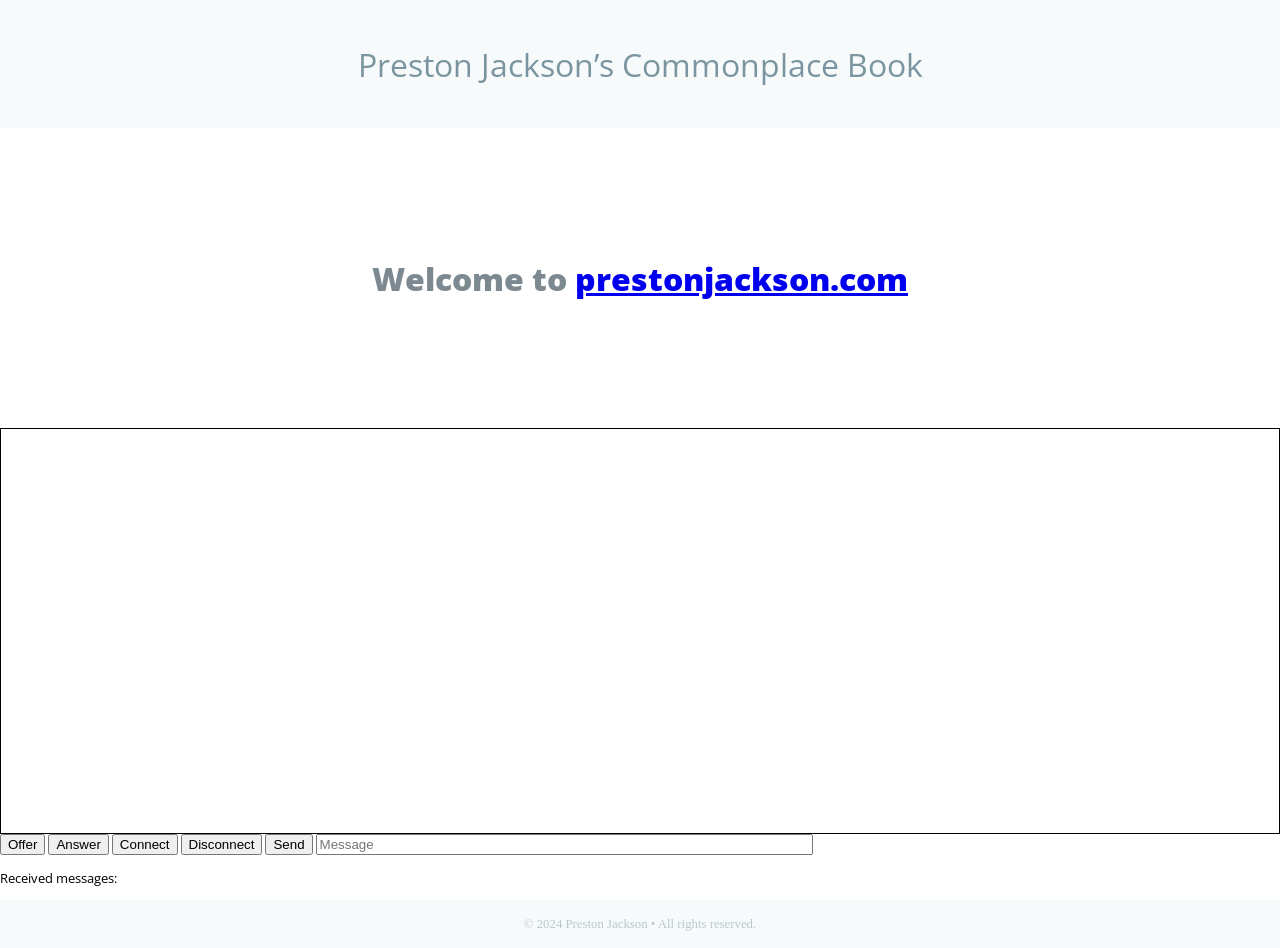
==== doc/index.html @ 4c428d0a "Starting work on Request and Response objects" ====
<!DOCTYPE html>
<html>
<head>
<title>Preston Jackson</title>
  <link rel="stylesheet" type="text/css" href="site.css">
  <link rel="preconnect" href="https://fonts.googleapis.com">
  <link rel="preconnect" href="https://fonts.gstatic.com" crossorigin>
  <link href="https://fonts.googleapis.com/css2?family=Open+Sans&display=swap" rel="stylesheet">
  <script src="app.js"></script>
</head>
<body onload="main(document.baseURI)">
  <div id="content">
    <header>
      <p>Preston Jackson’s Commonplace Book</p>
    </header>
    <div id="main">
      <p>Welcome to <a href="https://prestonjackson.com">prestonjackson.com</a></p>
    </div>
    <div id="surface">
      <canvas id="canvas" width="400" height="400"></canvas><br/>
    </div>
    <div>
      <button id="offer-button" type="button">Offer</button>
      <button id="answer-button" type="button">Answer</button>
      <button id="connect-button" type="button">Connect</button>
      <button id="disconnect-button" type="button">Disconnect</button>
      <button id="send-button" type="button">Send</button>
      <input id="message-input-box" type="text" size="60" placeholder="Message">
      </input>
      <div id="receive-box">
        <p>Received messages:</p>
      </div>
      </div>
    </div>
    <footer>
      <p>© 2024 Preston Jackson • All rights reserved.</p>
    </footer>
  </div>
</body>
</html>
---- doc/site.css ----
html, body {
  height: 100%;
  border-width: 0;
  margin: 0;
}

#content {
  display: flex;
  flex-direction: column;
  justify-content: space-between;
  height: 100%;

  font-size: 10pt;
  font-family: "Open Sans", sans-serif;
  font-optical-sizing: auto;
  font-weight: 400; /* from 300 to 800 */
  font-style: normal;
  font-variation-settings: "wdth" 100; /* from 75 to 100 */
}

header {
  align-content: center;
  height: 8rem;
  font-size: 2rem;
  text-align: center;
  justify-content: center;
  align-items: center;
  color: #7a95a0;
  background: #F7FAFB;
}

#main {
  display: flex;
  flex-grow: 1;
  align-items: center;
  justify-content: center;
  text-align: center;
  font-size: 2rem;
  font-weight: 800;
  color: #7d8991;
}

#surface {
  border: #000000 solid 1px;
}

footer {
  align-content: center;
  height: 3rem;
  font-size: 0.8rem;
  text-align: center;
  color: #bbc7cc;
  background: #F7FAFB;
}
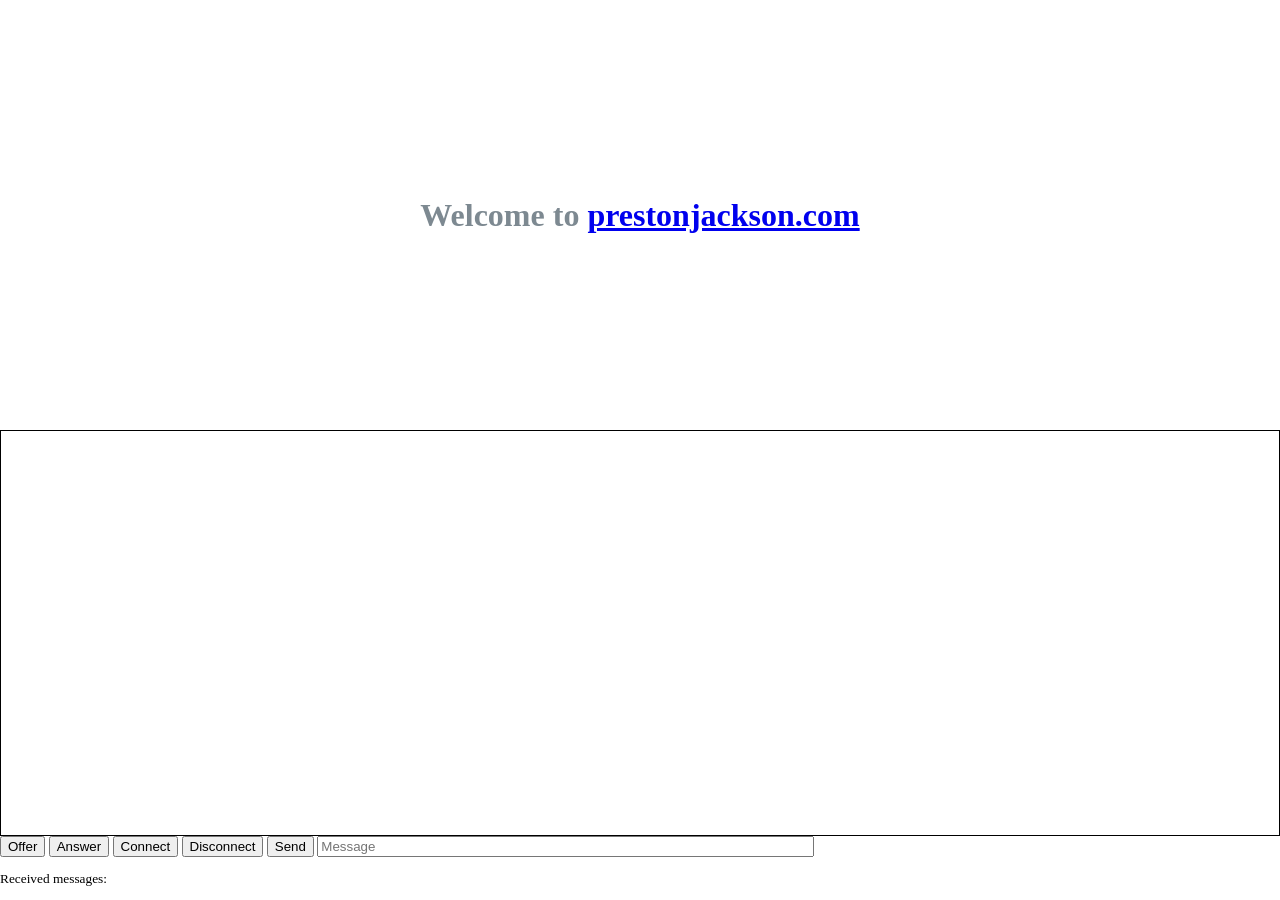
==== commit bc125d1a: "Use mod_include to provide server side includes. Added config and instructions to set up mod_include" ====
--- a/doc/index.html
+++ b/doc/index.html
@@ -3,16 +3,11 @@
 <head>
 <title>Preston Jackson</title>
   <link rel="stylesheet" type="text/css" href="site.css">
-  <link rel="preconnect" href="https://fonts.googleapis.com">
-  <link rel="preconnect" href="https://fonts.gstatic.com" crossorigin>
-  <link href="https://fonts.googleapis.com/css2?family=Open+Sans&display=swap" rel="stylesheet">
   <script src="app.js"></script>
 </head>
 <body onload="main(document.baseURI)">
   <div id="content">
-    <header>
-      <p>Preston Jackson’s Commonplace Book</p>
-    </header>
+<!--#include file="header.html" -->
     <div id="main">
       <p>Welcome to <a href="https://prestonjackson.com">prestonjackson.com</a></p>
     </div>
@@ -32,9 +27,7 @@
       </div>
       </div>
     </div>
-    <footer>
-      <p>© 2024 Preston Jackson • All rights reserved.</p>
-    </footer>
+<!--#include file="footer.html" -->
   </div>
 </body>
 </html>
--- a/doc/site.css
+++ b/doc/site.css
@@ -12,11 +12,7 @@
   height: 100%;
 
   font-size: 10pt;
-  font-family: "Open Sans", sans-serif;
-  font-optical-sizing: auto;
-  font-weight: 400; /* from 300 to 800 */
-  font-style: normal;
-  font-variation-settings: "wdth" 100; /* from 75 to 100 */
+  font-family: serif;
 }
 
 header {
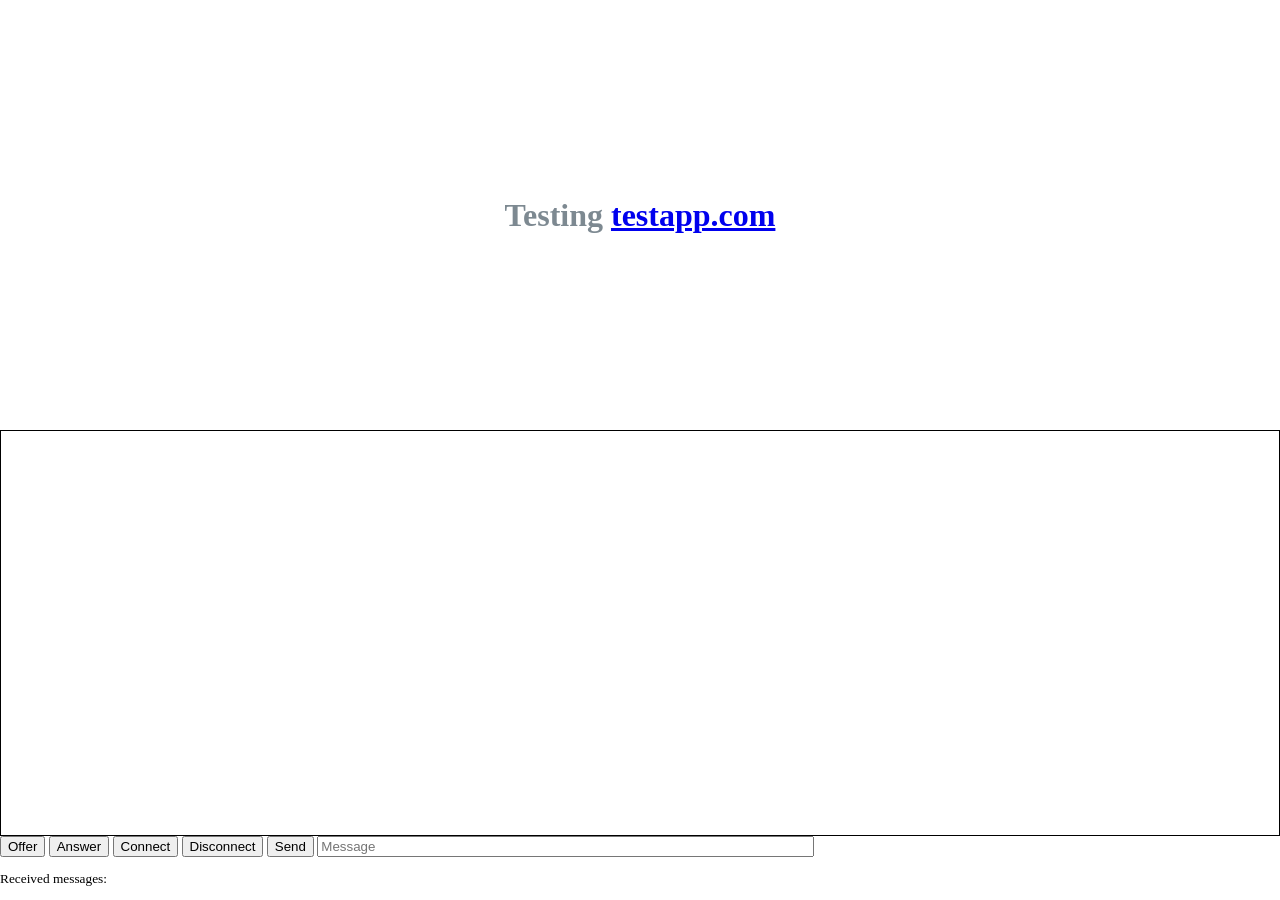
==== commit c54d85e4: "Refactoring the Request and Response classes." ====
--- a/doc/index.html
+++ b/doc/index.html
@@ -9,7 +9,8 @@
   <div id="content">
 <!--#include file="header.html" -->
     <div id="main">
-      <p>Welcome to <a href="https://prestonjackson.com">prestonjackson.com</a></p>
+      <!--<p>Welcome to <a href="https://prestonjackson.com">prestonjackson.com</a></p> -->
+      <p>Testing <a href="https://prestonjackson.com">testapp.com</a></p>
     </div>
     <div id="surface">
       <canvas id="canvas" width="400" height="400"></canvas><br/>
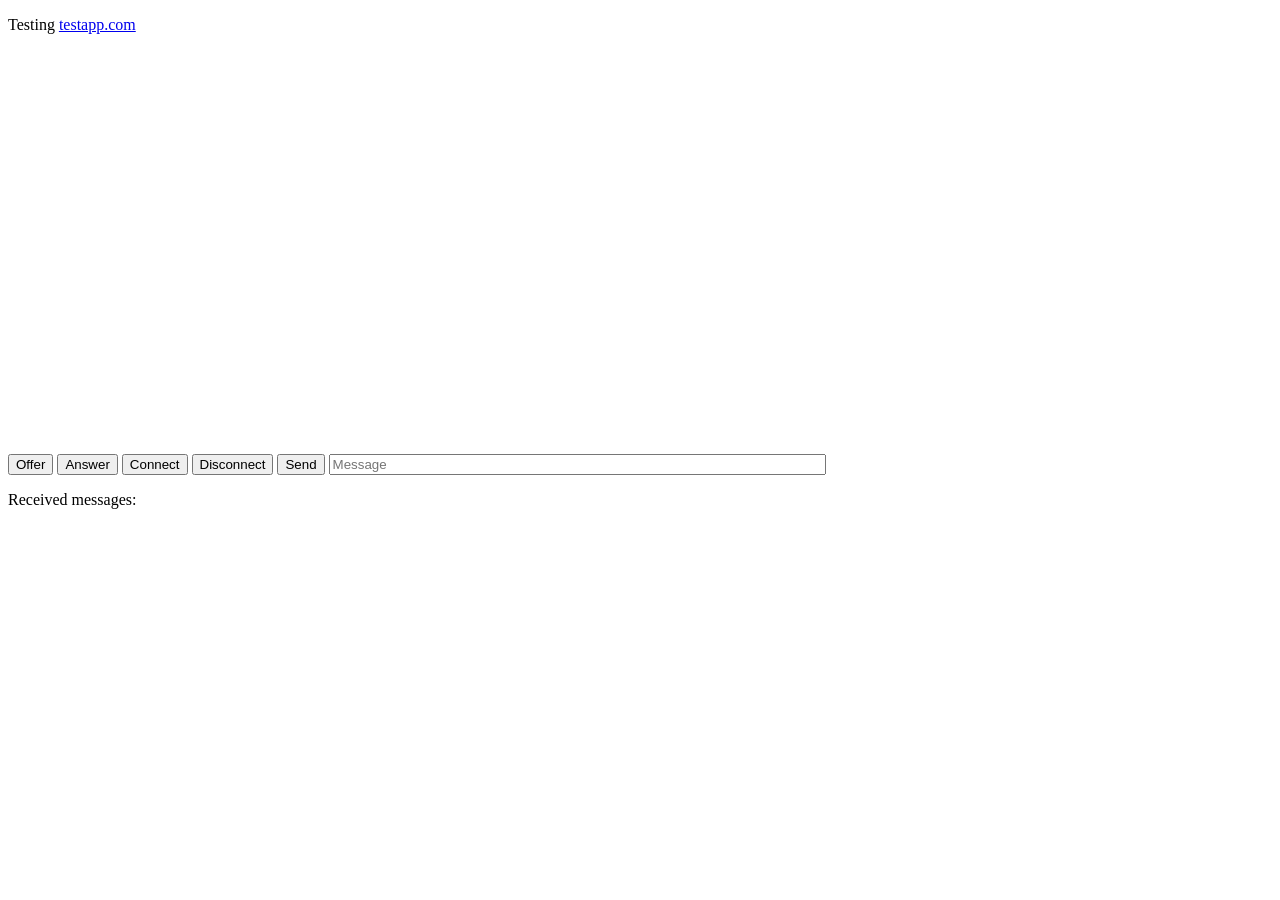
==== commit 0ee98a05: "Got markdown working and rewrite rules, along with server side includes, to get use the blog.html to" ====
--- a/doc/index.html
+++ b/doc/index.html
@@ -1,13 +1,13 @@
 <!DOCTYPE html>
-<html>
+<html lang="en">
 <head>
-<title>Preston Jackson</title>
-  <link rel="stylesheet" type="text/css" href="site.css">
-  <script src="app.js"></script>
+  <title>Preston Jackson</title>
+<!--#include virtual="/template/head.html" -->
+  <script src="/script/app.js"></script>
 </head>
 <body onload="main(document.baseURI)">
   <div id="content">
-<!--#include file="header.html" -->
+<!--#include virtual="/template/header.html" -->
     <div id="main">
       <!--<p>Welcome to <a href="https://prestonjackson.com">prestonjackson.com</a></p> -->
       <p>Testing <a href="https://prestonjackson.com">testapp.com</a></p>
@@ -28,7 +28,7 @@
       </div>
       </div>
     </div>
-<!--#include file="footer.html" -->
+<!--#include virtual="/template/footer.html" -->
   </div>
 </body>
 </html>
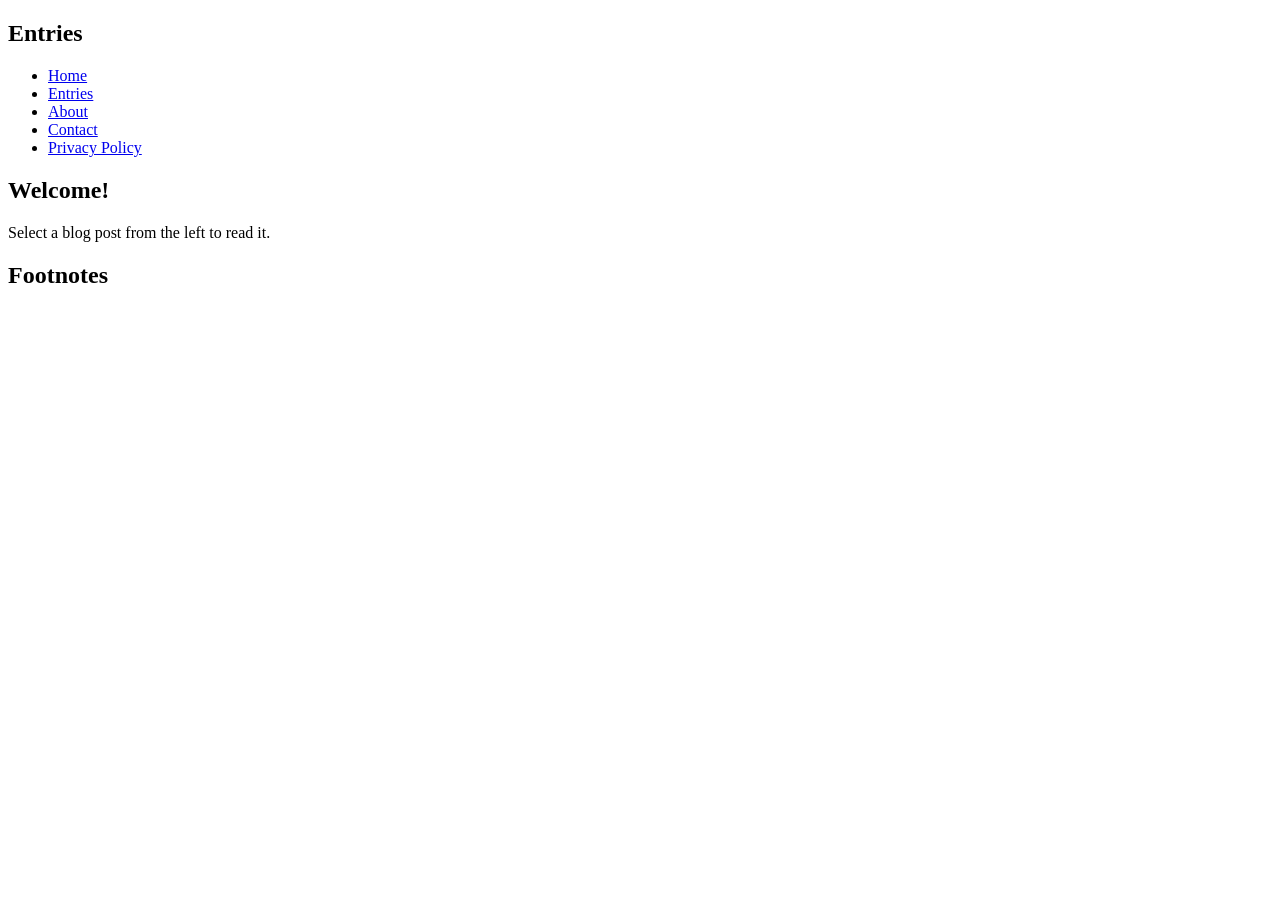
==== commit be93736f: "Ironing out details of the blog config and server side includes" ====
--- a/doc/index.html
+++ b/doc/index.html
@@ -3,30 +3,31 @@
 <head>
   <title>Preston Jackson</title>
 <!--#include virtual="/template/head.html" -->
+  <script src="/script/signaler.js"></script>
+  <script src="/script/connection.js"></script>
   <script src="/script/app.js"></script>
 </head>
-<body onload="main(document.baseURI)">
+<body>
   <div id="content">
 <!--#include virtual="/template/header.html" -->
-    <div id="main">
-      <!--<p>Welcome to <a href="https://prestonjackson.com">prestonjackson.com</a></p> -->
-      <p>Testing <a href="https://prestonjackson.com">testapp.com</a></p>
-    </div>
-    <div id="surface">
-      <canvas id="canvas" width="400" height="400"></canvas><br/>
-    </div>
-    <div>
-      <button id="offer-button" type="button">Offer</button>
-      <button id="answer-button" type="button">Answer</button>
-      <button id="connect-button" type="button">Connect</button>
-      <button id="disconnect-button" type="button">Disconnect</button>
-      <button id="send-button" type="button">Send</button>
-      <input id="message-input-box" type="text" size="60" placeholder="Message">
-      </input>
-      <div id="receive-box">
-        <p>Received messages:</p>
-      </div>
-      </div>
+    <div class="container">
+      <aside class="left-column">
+        <h2>Entries</h2>
+        <ul id="blog-entries">
+          <li><a href="/doc/index.html">Home</a></li>
+          <li><a href="/doc/entries.html">Entries</a></li>
+          <li><a href="/doc/about.html">About</a></li>
+          <li><a href="/doc/contact.html">Contact</a></li>
+          <li><a href="/doc/privacy.html">Privacy Policy</a></li>
+        </ul>
+      </aside>
+      <main id="main-content" class="middle-column">
+        <h2>Welcome!</h2>
+        <p>Select a blog post from the left to read it.</p>
+      </main>
+      <aside id="footnotes" class="right-column">
+        <h2>Footnotes</h2>
+      </aside>
     </div>
 <!--#include virtual="/template/footer.html" -->
   </div>
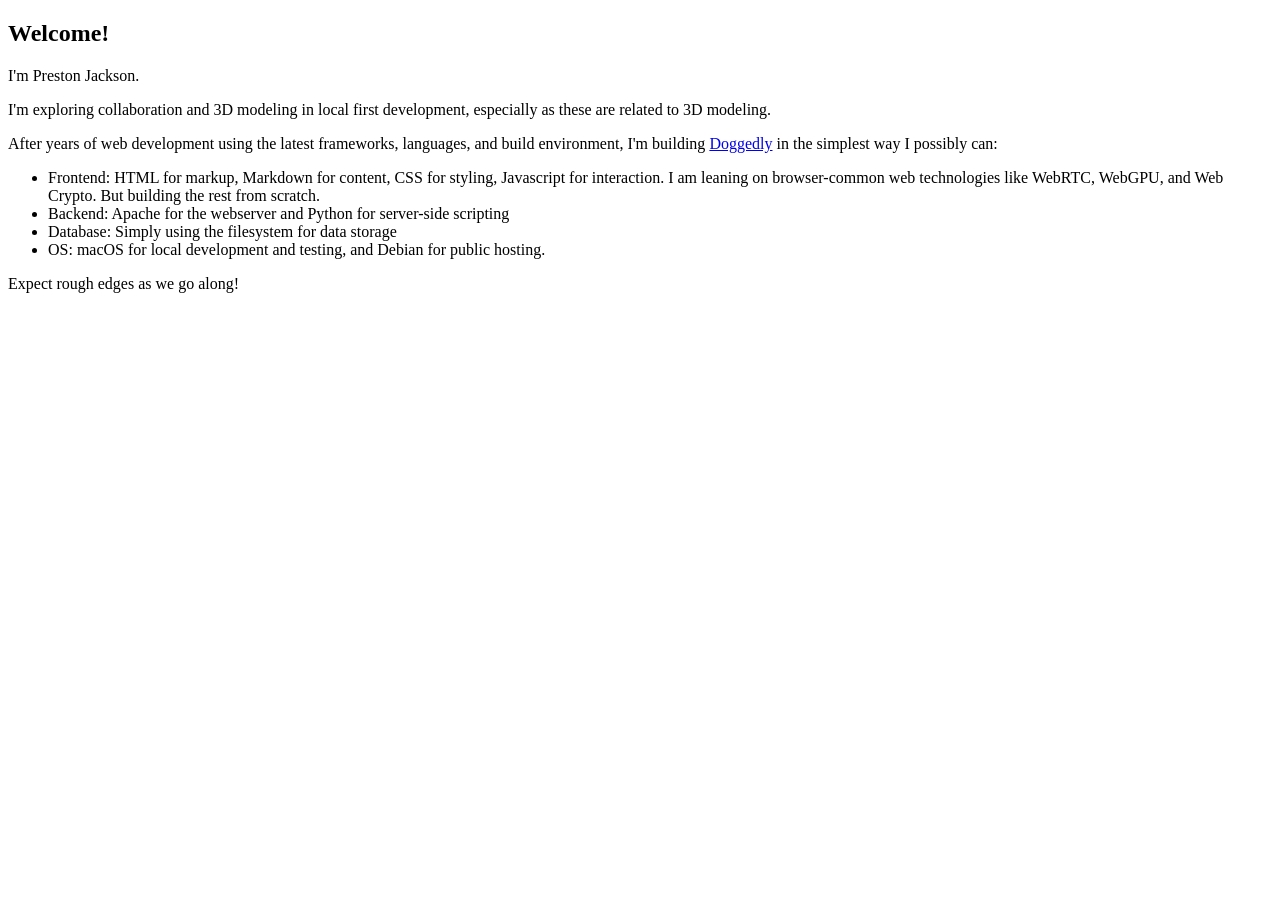
==== commit fcfaae92: "New layout, tested on macOS" ====
--- a/doc/index.html
+++ b/doc/index.html
@@ -3,33 +3,33 @@
 <head>
   <title>Preston Jackson</title>
 <!--#include virtual="/template/head.html" -->
-  <script src="/script/signaler.js"></script>
-  <script src="/script/connection.js"></script>
-  <script src="/script/app.js"></script>
 </head>
 <body>
-  <div id="content">
 <!--#include virtual="/template/header.html" -->
-    <div class="container">
-      <aside class="left-column">
-        <h2>Entries</h2>
-        <ul id="blog-entries">
-          <li><a href="/doc/index.html">Home</a></li>
-          <li><a href="/doc/entries.html">Entries</a></li>
-          <li><a href="/doc/about.html">About</a></li>
-          <li><a href="/doc/contact.html">Contact</a></li>
-          <li><a href="/doc/privacy.html">Privacy Policy</a></li>
+  <main>
+    <article id="main-content" class="middle-column">
+      <h2>Welcome!</h2>
+      <p>I'm Preston Jackson. 
+      <p>I'm exploring collaboration and 3D modeling in local first
+        development, especially as these are related to 3D modeling.</p>
+      <p>After years of web development using the latest frameworks, languages,
+        and build environment, I'm building <a href="/">Doggedly</a> in the
+        simplest way I possibly can:
+        <ul>
+          <li>Frontend: HTML for markup, Markdown for content, CSS for styling, 
+            Javascript for interaction. I am leaning on browser-common web
+            technologies like WebRTC, WebGPU, and Web Crypto. But building the
+            rest from scratch.
+          </li>
+          <li>Backend: Apache for the webserver and Python for server-side scripting</li>
+          <li>Database: Simply using the filesystem for data storage</li>
+          <li>OS: macOS for local development and testing, and Debian for
+            public hosting.</li>
         </ul>
-      </aside>
-      <main id="main-content" class="middle-column">
-        <h2>Welcome!</h2>
-        <p>Select a blog post from the left to read it.</p>
-      </main>
-      <aside id="footnotes" class="right-column">
-        <h2>Footnotes</h2>
-      </aside>
-    </div>
+      </p>
+      <p>Expect rough edges as we go along!</p>
+    </article>
+  </main>
 <!--#include virtual="/template/footer.html" -->
-  </div>
 </body>
 </html>
